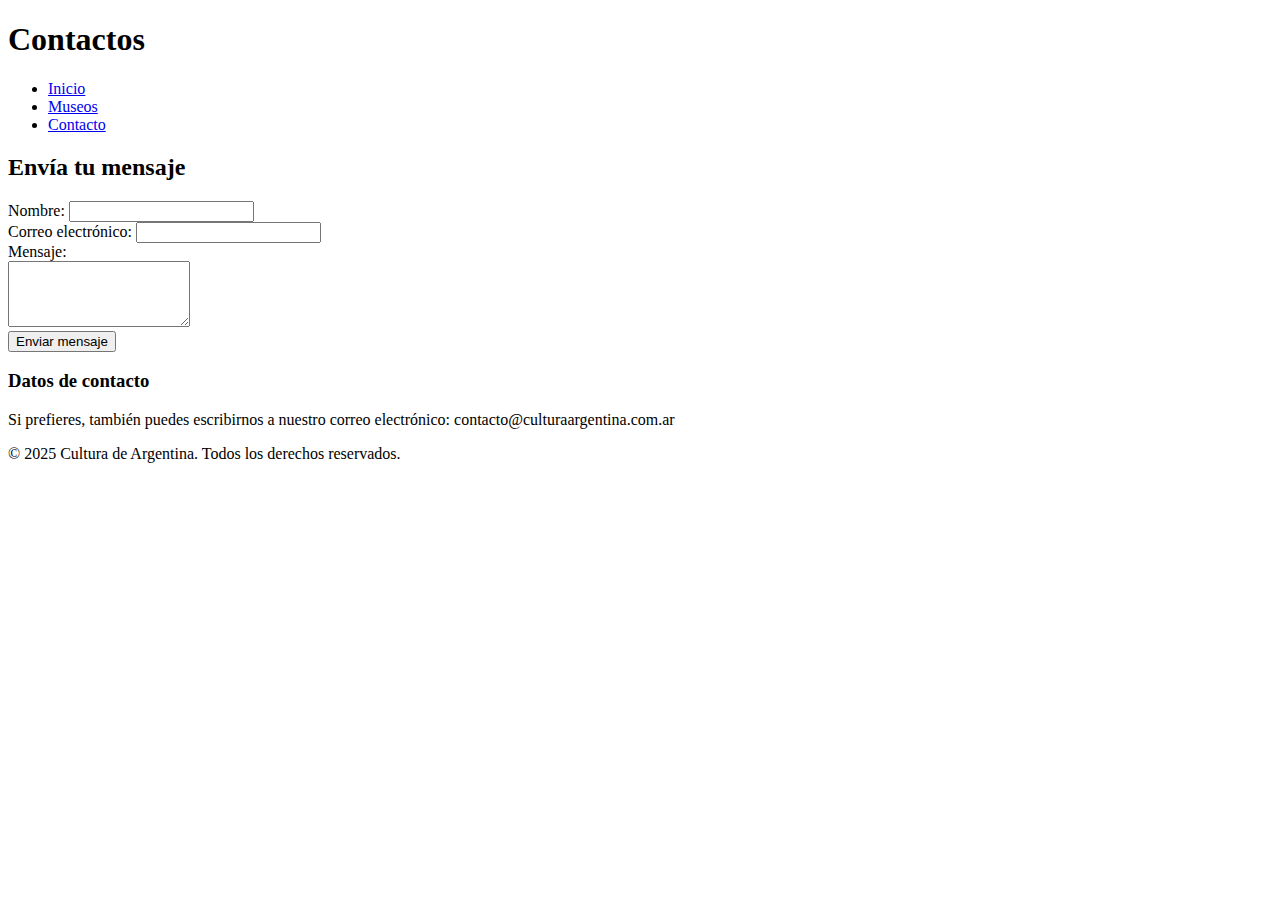
==== TP1PV/contacto.html @ f7fd018f "primer commit al TP1 Diaz Quispia Agustin" ====
<!DOCTYPE html>
<html lang="en">
<head>
    <meta charset="UTF-8">
    <meta name="viewport" content="width=device-width, initial-scale=1.0">
    <title>Contacto - Cultura de Argentina</title>
</head>
<body>
    <header>
        <h1>Contactos</h1>
            <nav>
                <ul>
                    <li><a href="index.html">Inicio</a></li>
                    <li><a href="museos.html">Museos</a></li>
                    <li><a href="contacto.html">Contacto</a></li>
                </ul>
            </nav>
    </header>
    <article>
        <h2>Envía tu mensaje</h2>
        <form action="enviar_mensaje.php" method="POST">
            <label for="nombre">Nombre:</label>
            <input type="text" id="nombre" name="nombre" required><br>

            <label for="email">Correo electrónico:</label>
            <input type="email" id="email" name="email" required><br>

            <label for="mensaje">Mensaje:</label><br>
            <textarea id="mensaje" name="mensaje" rows="4" required></textarea><br>

            <button type="submit">Enviar mensaje</button>
        </form>
    </article>
    <aside>
        <h3>Datos de contacto</h3>
        <p>Si prefieres, también puedes escribirnos a nuestro correo electrónico: contacto@culturaargentina.com.ar</p>
    </aside>
    <footer>
        <p>&copy; 2025 Cultura de Argentina. Todos los derechos reservados.</p>
    </footer>
</body>
</html>
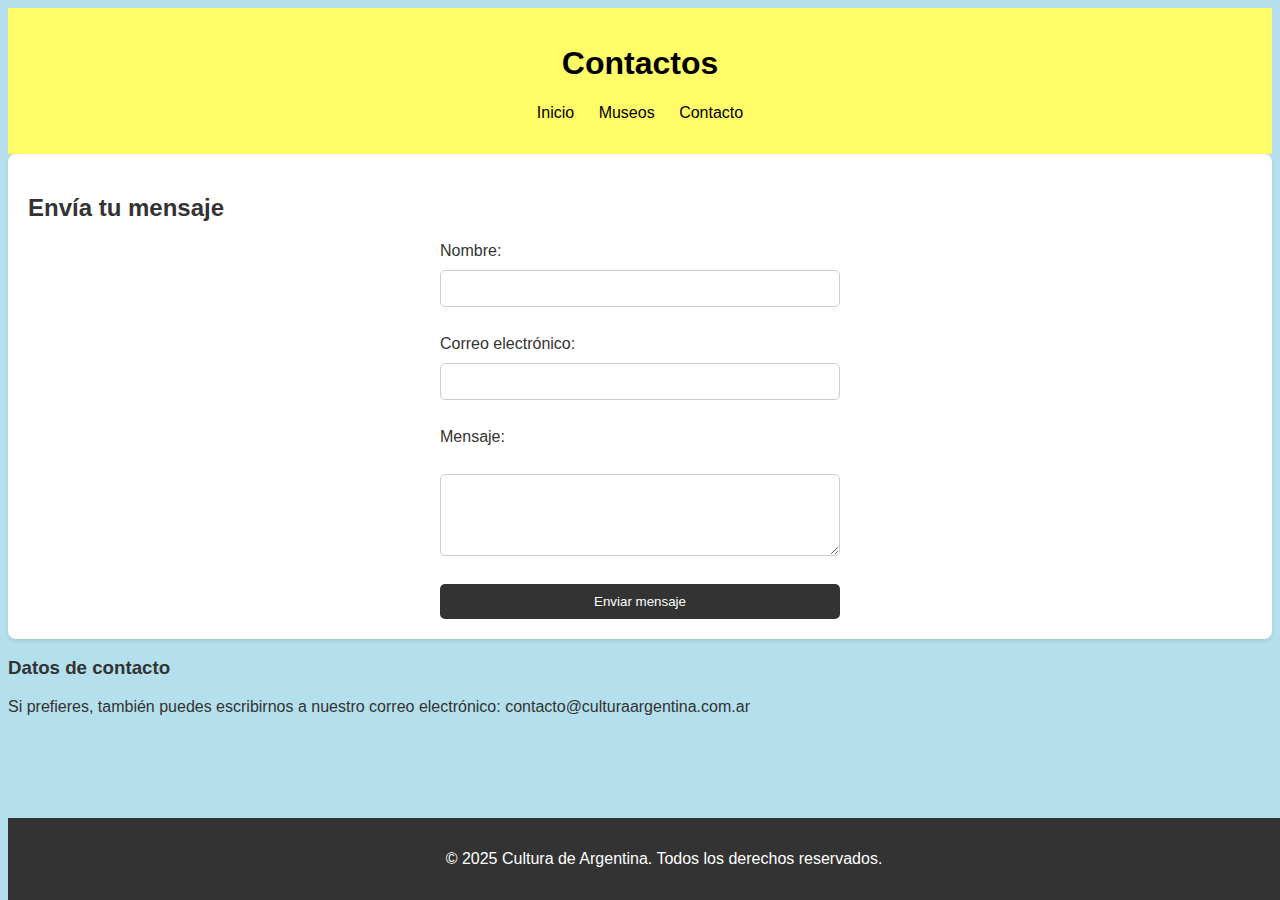
==== commit 6de51476: "agregando estilos css al TP1 Diaz Quispia Agustin" ====
--- a/TP1PV/contacto.html
+++ b/TP1PV/contacto.html
@@ -4,6 +4,8 @@
     <meta charset="UTF-8">
     <meta name="viewport" content="width=device-width, initial-scale=1.0">
     <title>Contacto - Cultura de Argentina</title>
+    
+    <link rel="stylesheet" href="css/styles.css">
 </head>
 <body>
     <header>
--- a/TP1PV/css/styles.css
+++ b/TP1PV/css/styles.css
@@ -0,0 +1,80 @@
+
+body {
+    font-family: 'Arial', sans-serif;
+    background-color: #b4dfec;
+    color: #333;
+}
+
+header {
+    background-color: #fffc67;
+    color: rgb(0, 0, 0);
+    padding: 1rem;
+    text-align: center;
+}
+
+header nav ul {
+    list-style: none;
+    padding: 0;
+}
+
+header nav ul li {
+    display: inline;
+    margin: 0 10px;
+}
+
+header nav ul li a {
+    color: #000000;
+    text-decoration: none;
+}
+
+
+main {
+    padding: 20px;
+}
+
+
+article {
+    background-color: #fff;
+    padding: 20px;
+    border-radius: 8px;
+    box-shadow: 0 2px 4px rgba(0, 0, 0, 0.1);
+}
+
+
+footer {
+    background-color: #333;
+    color: white;
+    text-align: center;
+    padding: 1rem;
+    position: fixed;
+    width: 100%;
+    bottom: 0;
+}
+
+
+form {
+    display: flex;
+    flex-direction: column;
+    max-width: 400px;
+    margin: 0 auto;
+}
+
+form input, form textarea {
+    padding: 10px;
+    margin: 10px 0;
+    border: 1px solid #ccc;
+    border-radius: 5px;
+}
+
+form button {
+    background-color: #333;
+    color: white;
+    padding: 10px;
+    border: none;
+    cursor: pointer;
+    border-radius: 5px;
+}
+
+form button:hover {
+    background-color: #555;
+}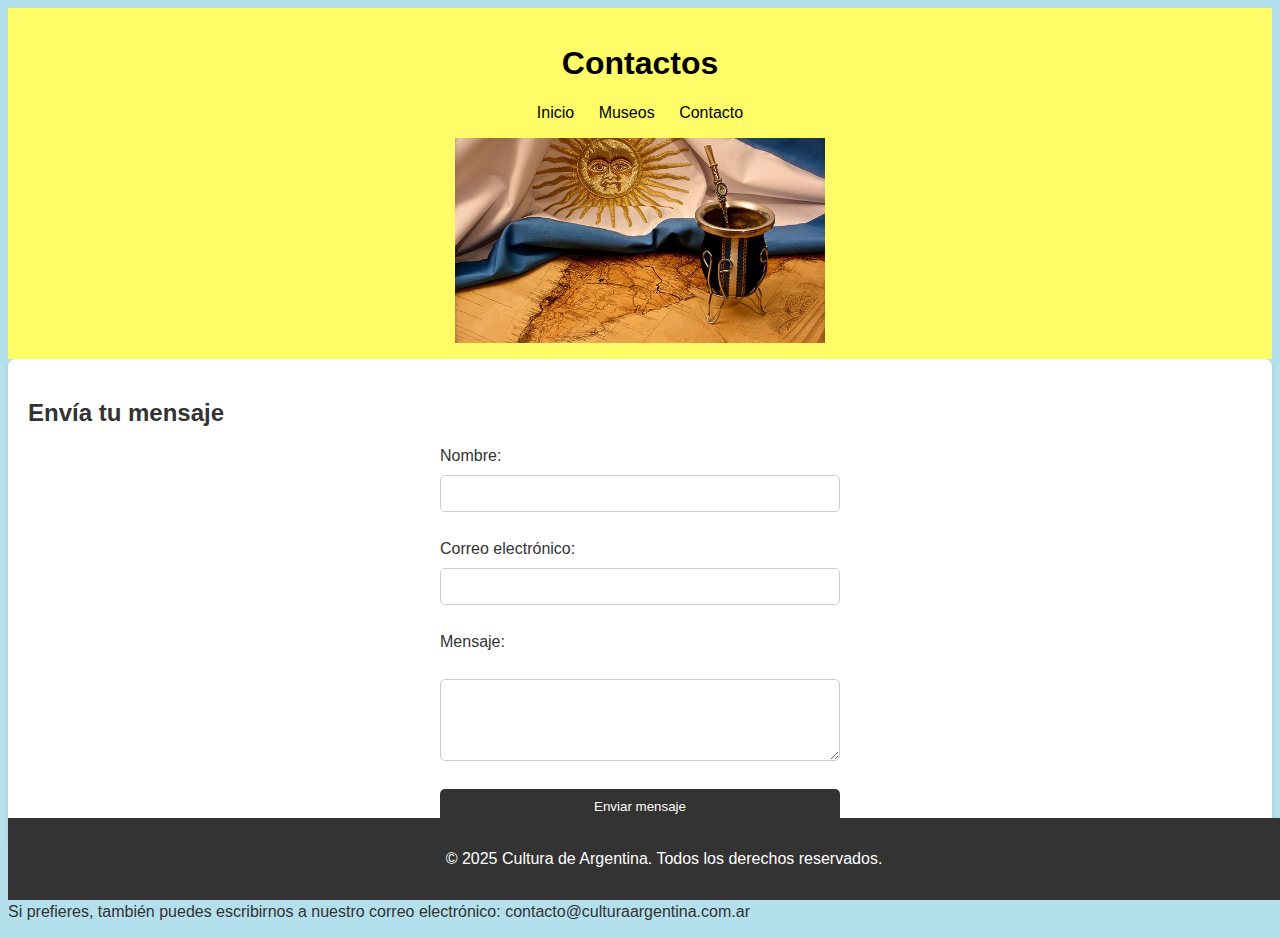
==== commit 5878bfd9: "añadiendo imagen y agregar alerta al formulario" ====
--- a/TP1PV/contacto.html
+++ b/TP1PV/contacto.html
@@ -3,7 +3,7 @@
 <head>
     <meta charset="UTF-8">
     <meta name="viewport" content="width=device-width, initial-scale=1.0">
-    <title>Contacto - Cultura de Argentina</title>
+    <title>Contacto</title>
     
     <link rel="stylesheet" href="css/styles.css">
 </head>
@@ -17,20 +17,24 @@
                     <li><a href="contacto.html">Contacto</a></li>
                 </ul>
             </nav>
+        
+            <div class="container"><img src="img/images1acc.jpg" alt="Cargando imagen" class="logo"></div>
     </header>
     <article>
         <h2>Envía tu mensaje</h2>
-        <form action="enviar_mensaje.php" method="POST">
+        <form id="contact_form">
             <label for="nombre">Nombre:</label>
             <input type="text" id="nombre" name="nombre" required><br>
 
             <label for="email">Correo electrónico:</label>
             <input type="email" id="email" name="email" required><br>
 
+
+
             <label for="mensaje">Mensaje:</label><br>
             <textarea id="mensaje" name="mensaje" rows="4" required></textarea><br>
 
-            <button type="submit">Enviar mensaje</button>
+            <button type="submit" onclick="enviarformulario()"> Enviar mensaje</button>
         </form>
     </article>
     <aside>
@@ -40,5 +44,18 @@
     <footer>
         <p>&copy; 2025 Cultura de Argentina. Todos los derechos reservados.</p>
     </footer>
+
+    <script>
+        function enviarformulario(){
+
+          //event.preventDefault();
+
+          let nombre = document.getElementById("nombre").value;
+          let email = document.getElementById("email").value;
+
+
+          alert ("Nombre: " + nombre + "Email: " + email);
+        }
+    </script>
 </body>
 </html>--- a/TP1PV/css/styles.css
+++ b/TP1PV/css/styles.css
@@ -77,4 +77,12 @@
 
 form button:hover {
     background-color: #555;
+}
+
+.logo{
+    max-width: 30%;
+    height: auto;
+    display: block;
+    margin: 0 auto;
+
 }